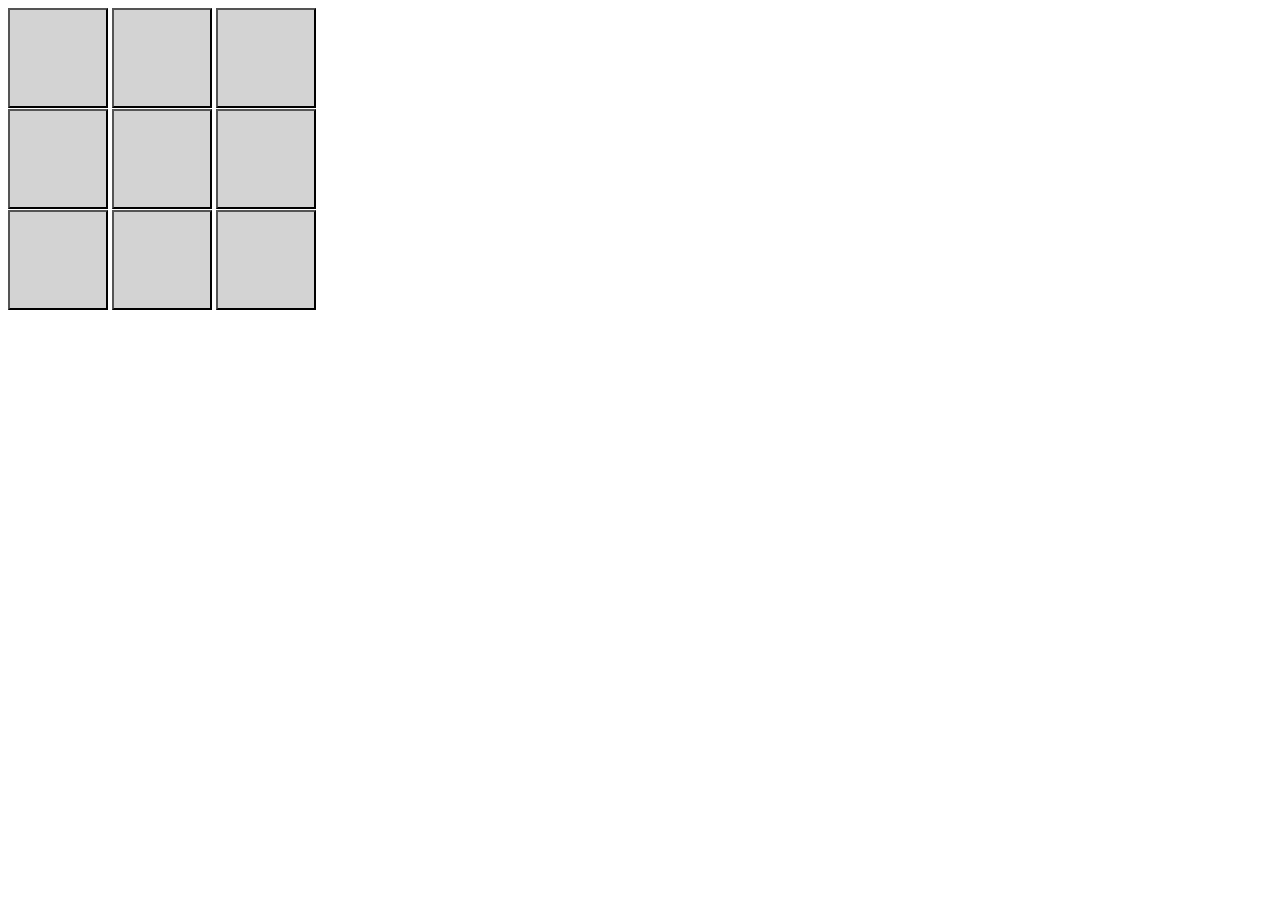
==== Game.html @ 95162df8 "”noughtsandcrosses”" ====
<html>

<head>
	<title>Game</title>
	<link rel="stylesheet" href="gameStyles.css">
</head>

<body>
	
	<div class="container">
		<button id="a" class="square" onclick="tappedSquare('a')"></button>
		<button id="b" class="square" onclick="tappedSquare('b')"></button>
		<button id="c" class="square" onclick="tappedSquare('c')"></button>
		<button id="d" class="square" onclick="tappedSquare('d')"></button>
		<button id="e" class="square" onclick="tappedSquare('e')"></button>
		<button id="f" class="square" onclick="tappedSquare('f')"></button>
		<button id="g" class="square" onclick="tappedSquare('g')"></button>
		<button id="h" class="square" onclick="tappedSquare('h')"></button>
		<button id="i" class="square" onclick="tappedSquare('i')"></button>
	</div>
	
	<script type="text/javascript" src="game.js"></script>
	
</body>

</html>
---- gameStyles.css ----
.container {
	width: 350px;
	height: 350px;
}


.container > button{
	width: 100px;
    height: 100px;
/*     float: left; */
    background: lightgray;   
/*     margin: 15px; */
}
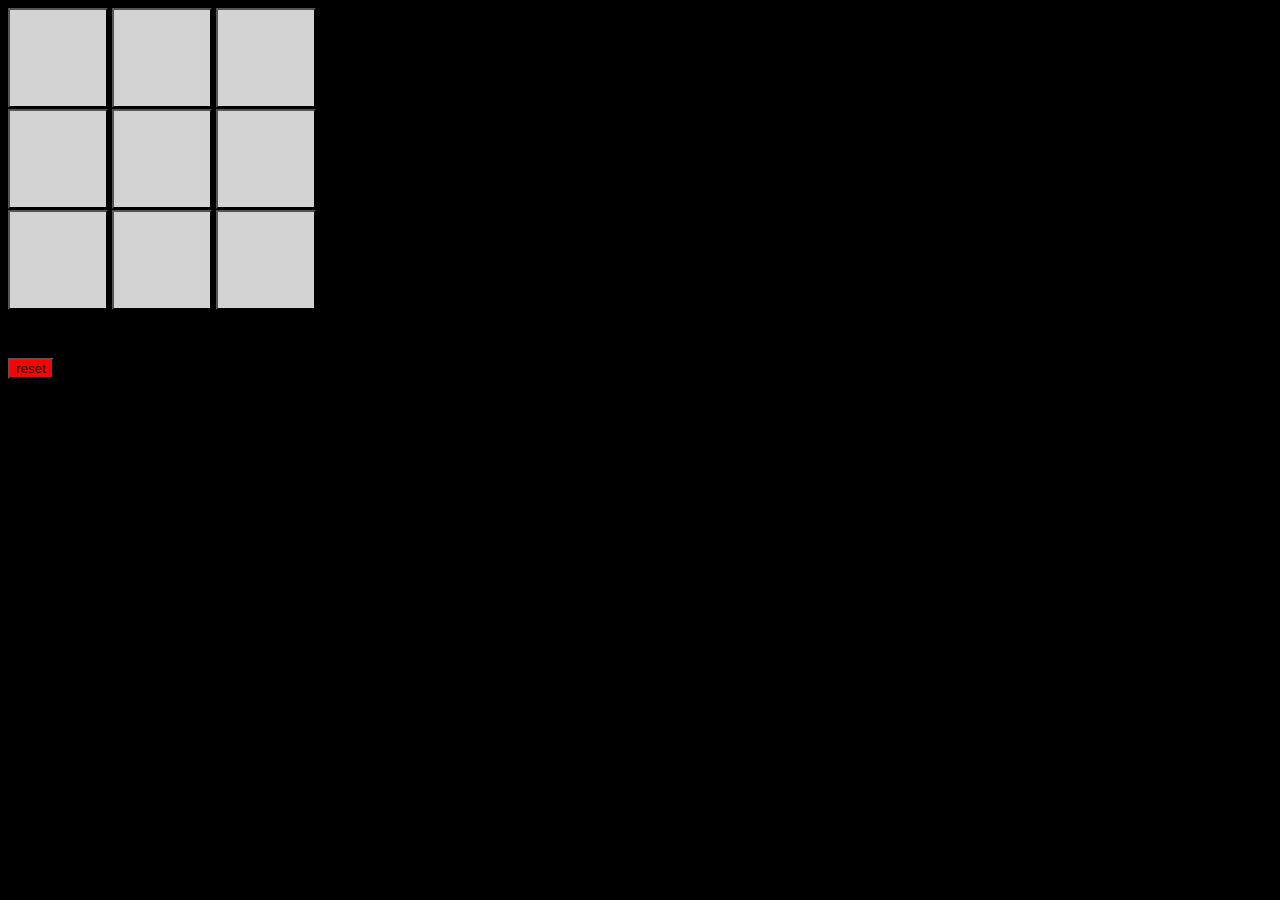
==== commit 4be78cfb: "”ResetButton”" ====
--- a/Game.html
+++ b/Game.html
@@ -1,3 +1,4 @@
+
 <html>
 
 <head>
@@ -18,7 +19,10 @@
 		<button id="h" class="square" onclick="tappedSquare('h')"></button>
 		<button id="i" class="square" onclick="tappedSquare('i')"></button>
 	</div>
+
+	<button id="reset" onclick="reset()">reset</button>
 	
+	<!-- embed external script -->
 	<script type="text/javascript" src="game.js"></script>
 	
 </body>
--- a/gameStyles.css
+++ b/gameStyles.css
@@ -1,3 +1,9 @@
+/* Game CSS */
+
+body {
+	background-color: black;
+}
+
 .container {
 	width: 350px;
 	height: 350px;
@@ -8,6 +14,24 @@
 	width: 100px;
     height: 100px;
 /*     float: left; */
-    background: lightgray;   
+    background: lightgray;
+
+
+    font-family: "impact";
+	font:  100px;
+	line-height: 5px;   
 /*     margin: 15px; */
+}
+
+
+.container > .cross {
+	background-color : rgb(68, 255, 0);
+}
+
+.container > .nought {
+	background-color : rgb(0, 103, 203);
+}
+
+#reset {
+	background-color:  red;
 }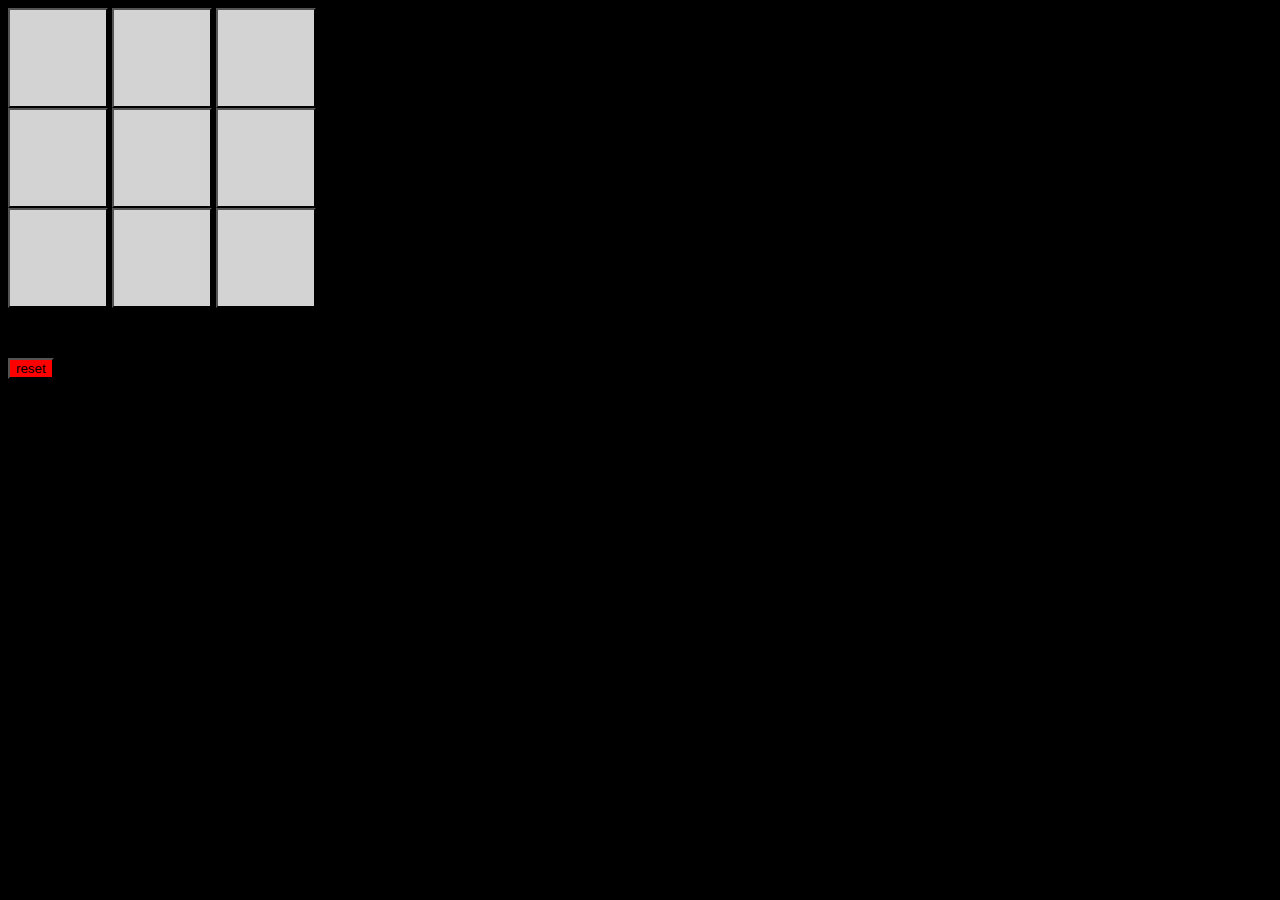
==== commit 1b4cac9f: "”game333”" ====
--- a/Game.html
+++ b/Game.html
@@ -1,4 +1,3 @@
-
 <html>
 
 <head>
@@ -7,7 +6,7 @@
 </head>
 
 <body>
-	
+
 	<div class="container">
 		<button id="a" class="square" onclick="tappedSquare('a')"></button>
 		<button id="b" class="square" onclick="tappedSquare('b')"></button>
@@ -21,10 +20,10 @@
 	</div>
 
 	<button id="reset" onclick="reset()">reset</button>
-	
+
 	<!-- embed external script -->
 	<script type="text/javascript" src="game.js"></script>
 	
 </body>
 
-</html>+</html>
--- a/gameStyles.css
+++ b/gameStyles.css
@@ -19,8 +19,10 @@
 
     font-family: "impact";
 	font:  100px;
-	line-height: 5px;   
+	line-height: 5px;
 /*     margin: 15px; */
+
+	vertical-align: bottom;
 }
 
 
@@ -34,4 +36,4 @@
 
 #reset {
 	background-color:  red;
-}+}
